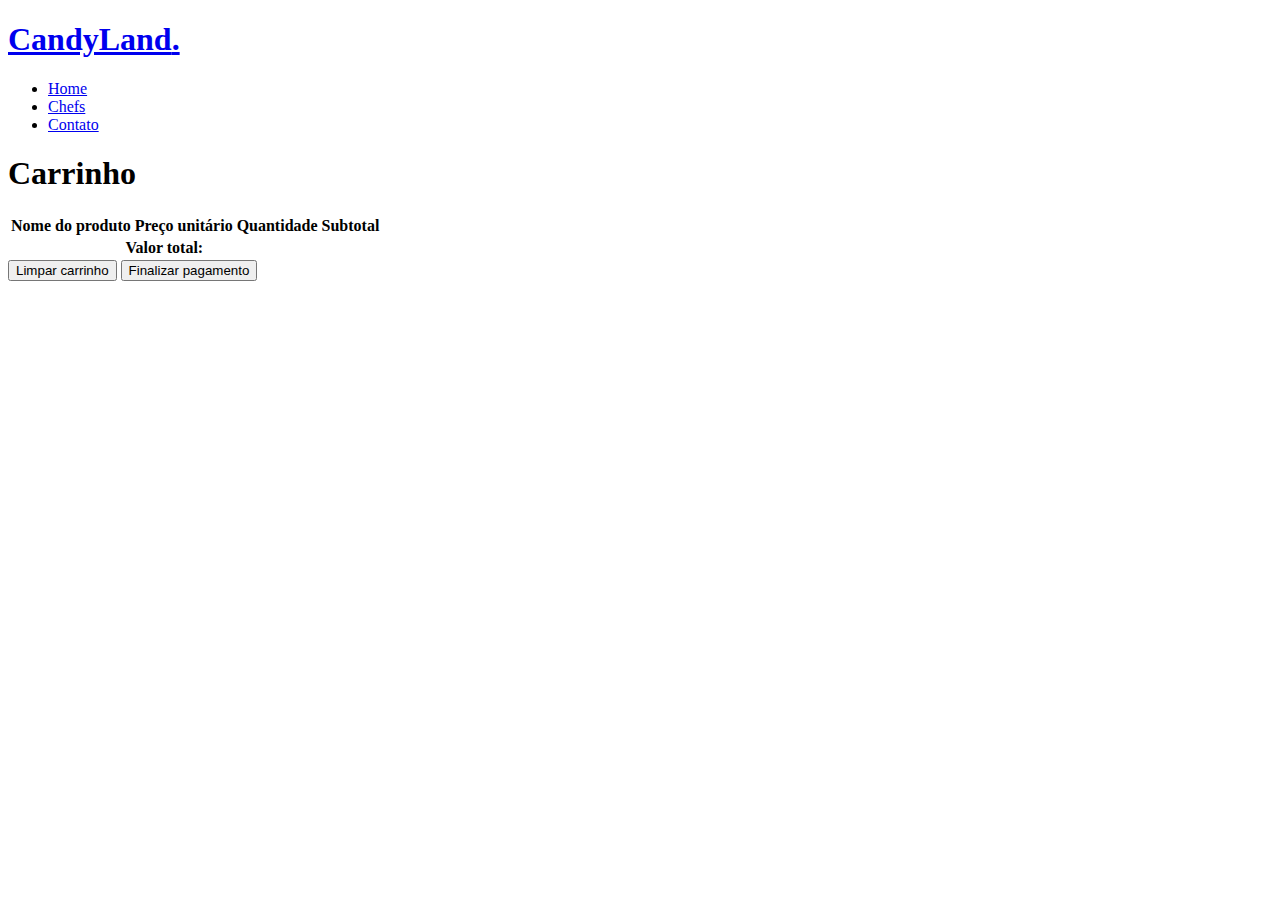
==== carrinho.html @ 86f4de65 "Add files via upload" ====
<!DOCTYPE html>
<html lang="pt-BR">

<head>
  <meta charset="utf-8">
  <meta content="width=device-width, initial-scale=1.0" name="viewport">

  <title>Carrinho</title>
  <meta content="" name="description">
  <meta content="" name="keywords">
  <!-- Favicons -->
  <link href="assets/img/favicon.png" rel="icon">
  <link href="assets/img/apple-touch-icon.png" rel="apple-touch-icon">

  <!-- Google Fonts -->
  <link rel="preconnect" href="https://fonts.googleapis.com">
  <link rel="preconnect" href="https://fonts.gstatic.com" crossorigin>
  <link href="https://fonts.googleapis.com/css2?family=Open+Sans:ital,wght@0,300;0,400;0,500;0,600;0,700;1,300;1,400;1,600;1,700&family=Amatic+SC:ital,wght@0,300;0,400;0,500;0,600;0,700;1,300;1,400;1,500;1,600;1,700&family=Inter:ital,wght@0,300;0,400;0,500;0,600;0,700;1,300;1,400;1,500;1,600;1,700&display=swap" rel="stylesheet">

  <!-- Vendor CSS Files -->
  <link href="assets/vendor/bootstrap/css/bootstrap.min.css" rel="stylesheet">
  <link href="assets/vendor/bootstrap-icons/bootstrap-icons.css" rel="stylesheet">
  <link href="assets/vendor/aos/aos.css" rel="stylesheet">
  <link href="assets/vendor/glightbox/css/glightbox.min.css" rel="stylesheet">
  <link href="assets/vendor/swiper/swiper-bundle.min.css" rel="stylesheet">

  <!-- Template Main CSS File -->
  <link href="assets/css/main.css" rel="stylesheet">
  <script src="assets/js/main.js"></script>

  <!-- =======================================================
  * Template Name: Yummy
  * Updated: May 30 2023 with Bootstrap v5.3.0
  * Template URL: https://bootstrapmade.com/yummy-bootstrap-restaurant-website-template/
  * Author: BootstrapMade.com
  * License: https://bootstrapmade.com/license/
  ======================================================== -->
</head>

<body>
    <!-- ======= Header ======= -->
  <header id="header" class="header fixed-top d-flex align-items-center">
    <div class="container d-flex align-items-center justify-content-between">

      <a href="index.html" class="logo d-flex align-items-center me-auto me-lg-0">
        <!-- Uncomment the line below if you also wish to use an image logo -->
        <!-- <img src="assets/img/logo.png" alt=""> -->
        <h1>CandyLand<span>.</span></h1>
      </a>

      <nav id="navbar" class="navbar">
        <ul>
          <li><a href="principal.html">Home</a></li>
          <li><a href="#chefs">Chefs</a></li>
          <li><a href="#contact">Contato</a></li>
        </ul>
      </nav><!-- .navbar -->

    </div>
  </header><!-- End Header -->

  <h1 class="h1-car">Carrinho</h1>
    <div class="container-table">
        <table id="cartTable">
            <thead>
            <tr>
                <th>Nome do produto</th>
                <th>Preço unitário</th>
                <th>Quantidade</th>
                <th>Subtotal</th>
            </tr>
            </thead>
            <tbody></tbody>
            <tfoot>
            <tr>
                <th colspan="3">Valor total:</th>
                <th id="totalValue"></th>
            </tr>
            </tfoot>
        </table>
    </div>
    <div class="btn-pag">
        <button class="btn-car" onclick="clearCart()">Limpar carrinho</button>
        <button class="center-button">Finalizar pagamento</button>
    </div>

</body>

</html>
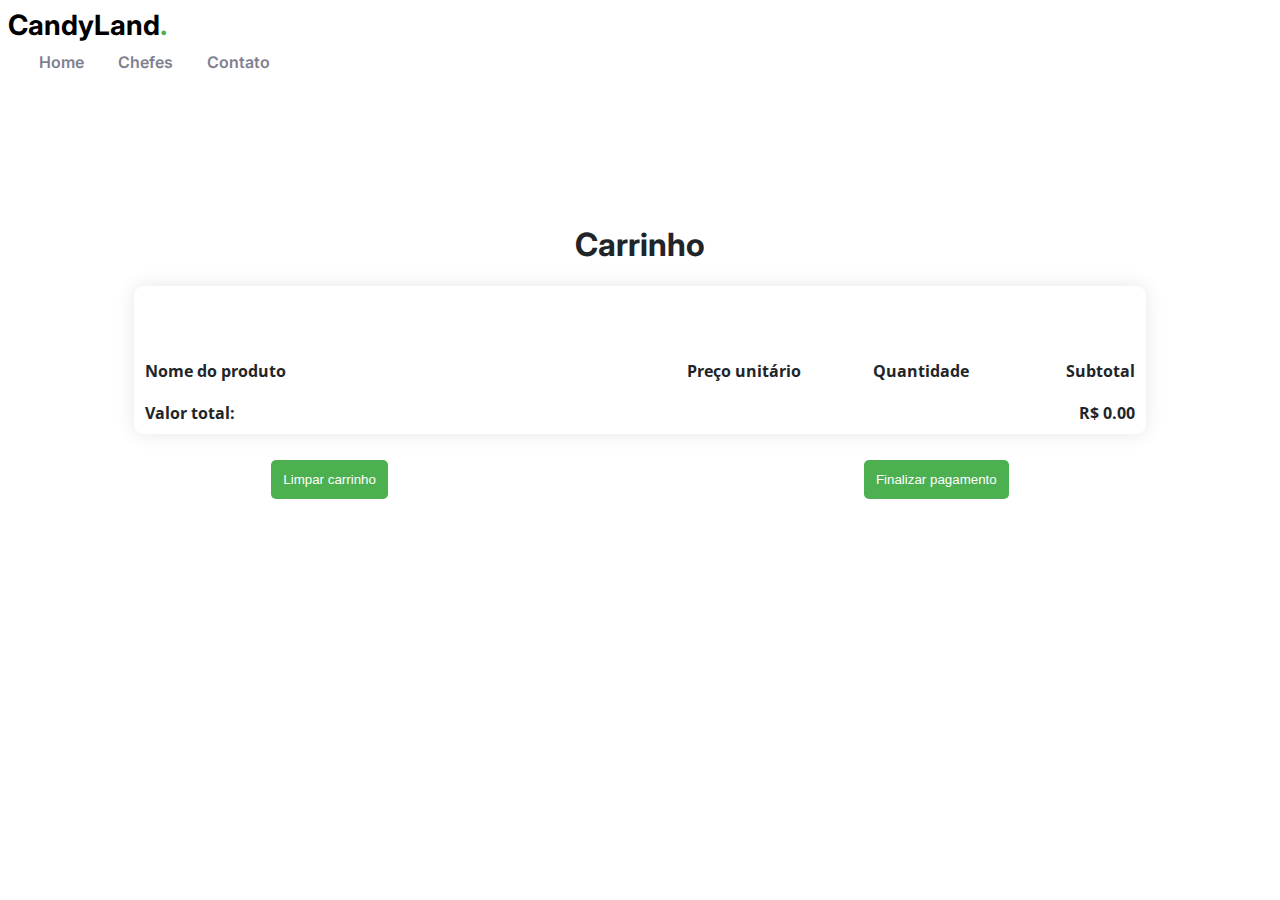
==== commit 5e27c108: "Add files via upload" ====
--- a/carrinho.html
+++ b/carrinho.html
@@ -51,7 +51,7 @@
       <nav id="navbar" class="navbar">
         <ul>
           <li><a href="principal.html">Home</a></li>
-          <li><a href="#chefs">Chefs</a></li>
+          <li><a href="#chefs">Chefes</a></li>
           <li><a href="#contact">Contato</a></li>
         </ul>
       </nav><!-- .navbar -->
--- a/assets/css/main.css
+++ b/assets/css/main.css
@@ -0,0 +1,1780 @@
+/**
+* Template Name: Yummy
+* Updated: May 30 2023 with Bootstrap v5.3.0
+* Template URL: https://bootstrapmade.com/yummy-bootstrap-restaurant-website-template/
+* Author: BootstrapMade.com
+* License: https://bootstrapmade.com/license/
+*/
+
+/*--------------------------------------------------------------
+# Set main reusable colors and fonts using CSS variables
+# Learn more about CSS variables at https://developer.mozilla.org/en-US/docs/Web/CSS/Using_CSS_custom_properties
+--------------------------------------------------------------*/
+/* Fonts */
+:root {
+  --font-default: "Open Sans", system-ui, -apple-system, "Segoe UI", Roboto, "Helvetica Neue", Arial, "Noto Sans", "Liberation Sans", sans-serif, "Apple Color Emoji", "Segoe UI Emoji", "Segoe UI Symbol", "Noto Color Emoji";
+  --font-primary: "Amatic SC", sans-serif;
+  --font-secondary: "Inter", sans-serif;
+}
+
+/* Colors */
+:root {
+  --color-default: #212529;
+  --color-primary: #56ac45;
+  --color-secondary: #37373f;
+}
+
+/* Smooth scroll behavior */
+:root {
+  scroll-behavior: smooth;
+}
+
+/*--------------------------------------------------------------
+# General
+--------------------------------------------------------------*/
+body {
+  font-family: var(--font-default);
+  color: var(--color-default);
+}
+
+a {
+  color: var(--color-primary);
+  text-decoration: none;
+}
+
+a:hover {
+  color: #ec2727;
+  text-decoration: none;
+}
+
+h1,
+h2,
+h3,
+h4,
+h5,
+h6 {
+  font-family: var(--font-secondary);
+}
+
+/*--------------------------------------------------------------
+# Sections & Section Header
+--------------------------------------------------------------*/
+section {
+  overflow: hidden;
+  padding: 80px 0;
+}
+
+.section-bg {
+  background-color: #eee;
+}
+
+.section-header {
+  text-align: center;
+  padding-bottom: 30px;
+}
+
+.section-header h2 {
+  font-size: 13px;
+  letter-spacing: 1px;
+  font-weight: 400;
+  margin: 0;
+  padding: 0;
+  color: #7f7f90;
+  text-transform: uppercase;
+  font-family: var(--font-default);
+}
+
+.section-header p {
+  margin: 0;
+  font-size: 48px;
+  font-weight: 400;
+  font-family: var(--font-primary);
+}
+
+.section-header p span {
+  color: var(--color-primary);
+}
+
+/*--------------------------------------------------------------
+# Breadcrumbs
+--------------------------------------------------------------*/
+.breadcrumbs {
+  padding: 15px 0;
+  background: rgba(55, 55, 63, 0.05);
+  margin-top: 90px;
+}
+
+@media (max-width: 575px) {
+  .breadcrumbs {
+    margin-top: 70px;
+  }
+}
+
+.breadcrumbs h2 {
+  font-size: 24px;
+  font-weight: 400;
+  margin: 0;
+}
+
+.breadcrumbs ol {
+  display: flex;
+  flex-wrap: wrap;
+  list-style: none;
+  padding: 0;
+  margin: 0;
+  font-size: 14px;
+}
+
+.breadcrumbs ol li+li {
+  padding-left: 10px;
+}
+
+.breadcrumbs ol li+li::before {
+  display: inline-block;
+  padding-right: 10px;
+  color: #676775;
+  content: "/";
+}
+
+@media (max-width: 992px) {
+  .breadcrumbs .d-flex {
+    display: block !important;
+  }
+
+  .breadcrumbs h2 {
+    margin-bottom: 10px;
+  }
+
+  .breadcrumbs ol {
+    display: block;
+  }
+
+  .breadcrumbs ol li {
+    display: inline-block;
+  }
+}
+
+/*--------------------------------------------------------------
+# Scroll top button
+--------------------------------------------------------------*/
+.scroll-top {
+  position: fixed;
+  visibility: hidden;
+  opacity: 0;
+  right: 15px;
+  bottom: 15px;
+  z-index: 99999;
+  background: var(--color-primary);
+  width: 44px;
+  height: 44px;
+  border-radius: 50px;
+  transition: all 0.4s;
+}
+
+.scroll-top i {
+  font-size: 24px;
+  color: #fff;
+  line-height: 0;
+}
+
+.scroll-top:hover {
+  background: #ec2727;
+  color: #fff;
+}
+
+.scroll-top.active {
+  visibility: visible;
+  opacity: 1;
+}
+
+/*--------------------------------------------------------------
+# Preloader
+--------------------------------------------------------------*/
+#preloader {
+  position: fixed;
+  inset: 0;
+  z-index: 9999;
+  overflow: hidden;
+  background: #fff;
+  transition: all 0.6s ease-out;
+  width: 100%;
+  height: 100vh;
+}
+
+#preloader:before,
+#preloader:after {
+  content: "";
+  position: absolute;
+  border: 4px solid var(--color-primary);
+  border-radius: 50%;
+  animation: animate-preloader 2s cubic-bezier(0, 0.2, 0.8, 1) infinite;
+}
+
+#preloader:after {
+  animation-delay: -0.5s;
+}
+
+@keyframes animate-preloader {
+  0% {
+    width: 10px;
+    height: 10px;
+    top: calc(50% - 5px);
+    left: calc(50% - 5px);
+    opacity: 1;
+  }
+
+  100% {
+    width: 72px;
+    height: 72px;
+    top: calc(50% - 36px);
+    left: calc(50% - 36px);
+    opacity: 0;
+  }
+}
+
+/*--------------------------------------------------------------
+# Disable aos animation delay on mobile devices
+--------------------------------------------------------------*/
+@media screen and (max-width: 768px) {
+  [data-aos-delay] {
+    transition-delay: 0 !important;
+  }
+}
+
+/*--------------------------------------------------------------
+# Header
+--------------------------------------------------------------*/
+.header {
+  background: #fff;
+  transition: all 0.5s;
+  z-index: 997;
+  height: 90px;
+  border-bottom: 1px solid #fff;
+}
+
+@media (max-width: 575px) {
+  .header {
+    height: 70px;
+  }
+}
+
+.header.sticked {
+  border-color: #fff;
+  border-color: #eee;
+}
+
+.header .logo img {
+  max-height: 40px;
+  margin-right: 6px;
+}
+
+.header .logo h1 {
+  font-size: 28px;
+  font-weight: 700;
+  color: #000;
+  margin: 0;
+  font-family: var(--font-secondary);
+}
+
+.header .logo h1 span {
+  color: var(--color-primary);
+}
+
+.header .btn-book-a-table,
+.header .btn-book-a-table:focus {
+  font-size: 14px;
+  color: #fff;
+  background: var(--color-primary);
+  padding: 8px 20px;
+  margin-left: 30px;
+  border-radius: 50px;
+  transition: 0.3s;
+}
+
+.header .btn-book-a-table:hover,
+.header .btn-book-a-table:focus:hover {
+  color: #fff;
+  background: rgba(206, 18, 18, 0.8);
+}
+
+section {
+  scroll-margin-top: 90px;
+}
+
+/*--------------------------------------------------------------
+# Desktop Navigation
+--------------------------------------------------------------*/
+@media (min-width: 1280px) {
+  .navbar {
+    padding: 0;
+  }
+
+  .navbar ul {
+    margin: 0;
+    padding: 0;
+    display: flex;
+    list-style: none;
+    align-items: center;
+  }
+
+  .navbar li {
+    position: relative;
+  }
+
+  .navbar>ul>li {
+    white-space: nowrap;
+    padding: 10px 0 10px 28px;
+  }
+
+  .navbar a,
+  .navbar a:focus {
+    display: flex;
+    align-items: center;
+    justify-content: space-between;
+    padding: 0 3px;
+    font-family: var(--font-secondary);
+    font-size: 16px;
+    font-weight: 600;
+    color: #7f7f90;
+    white-space: nowrap;
+    transition: 0.3s;
+    position: relative;
+  }
+
+  .navbar a i,
+  .navbar a:focus i {
+    font-size: 12px;
+    line-height: 0;
+    margin-left: 5px;
+  }
+
+  .navbar>ul>li>a:before {
+    content: "";
+    position: absolute;
+    width: 100%;
+    height: 2px;
+    bottom: -6px;
+    left: 0;
+    background-color: var(--color-primary);
+    visibility: hidden;
+    width: 0px;
+    transition: all 0.3s ease-in-out 0s;
+  }
+
+  .navbar a:hover:before,
+  .navbar li:hover>a:before,
+  .navbar .active:before {
+    visibility: visible;
+    width: 100%;
+  }
+
+  .navbar a:hover,
+  .navbar .active,
+  .navbar .active:focus,
+  .navbar li:hover>a {
+    color: #000;
+  }
+
+  .navbar .dropdown ul {
+    display: block;
+    position: absolute;
+    left: 28px;
+    top: calc(100% + 30px);
+    margin: 0;
+    padding: 10px 0;
+    z-index: 99;
+    opacity: 0;
+    visibility: hidden;
+    background: #fff;
+    box-shadow: 0px 0px 30px rgba(127, 137, 161, 0.25);
+    transition: 0.3s;
+    border-radius: 4px;
+  }
+
+  .navbar .dropdown ul li {
+    min-width: 200px;
+  }
+
+  .navbar .dropdown ul a {
+    padding: 10px 20px;
+    font-size: 15px;
+    text-transform: none;
+    font-weight: 600;
+  }
+
+  .navbar .dropdown ul a i {
+    font-size: 12px;
+  }
+
+  .navbar .dropdown ul a:hover,
+  .navbar .dropdown ul .active:hover,
+  .navbar .dropdown ul li:hover>a {
+    color: var(--color-primary);
+  }
+
+  .navbar .dropdown:hover>ul {
+    opacity: 1;
+    top: 100%;
+    visibility: visible;
+  }
+
+  .navbar .dropdown .dropdown ul {
+    top: 0;
+    left: calc(100% - 30px);
+    visibility: hidden;
+  }
+
+  .navbar .dropdown .dropdown:hover>ul {
+    opacity: 1;
+    top: 0;
+    left: 100%;
+    visibility: visible;
+  }
+
+  label {
+    margin: 3%;
+  }
+
+  .container-table {
+    width: 80%;
+    max-width: 100%;
+    margin: auto;
+    padding-top: 4em;
+    border-radius: 10px;
+    box-shadow: 0 0 20px rgba(0, 0, 0, 0.1);
+    justify-content: center;
+    margin-bottom: 2%;
+  }
+
+  h2 {
+    text-align: center;
+    font-size: 1.5rem;
+    margin-bottom: 2%;
+  }
+
+  table {
+    width: 100%;
+    border-collapse: collapse;
+  }
+
+  th,
+  td {
+    padding: 1%;
+    border-bottom: 0.2% solid #eee;
+    text-align: left;
+  }
+
+  th:first-of-type,
+  td:first-of-type {
+    width: 60%;
+  }
+
+  th:nth-of-type(2),
+  td:nth-of-type(2) {
+    width: 20%;
+  }
+
+  th:last-of-type,
+  td:last-of-type {
+    width: 20%;
+    text-align: right;
+  }
+
+  tfoot tr:first-of-type {
+    border-top: 0.2% solid #eee;
+  }
+
+  td[colspan="2"] {
+    text-align: left;
+    font-weight: bold;
+  }
+
+  button {
+    background-color: #4CAF50;
+    color: white;
+    padding: 5%;
+    border: none;
+    border-radius: 5px;
+    cursor: pointer;
+  }
+
+  button:hover {
+    background-color: #3e8e41;
+  }
+
+  /* CSS para animação */
+  .fade-in {
+    animation: fadeIn 0.5s ease-out;
+  }
+
+  @keyframes fadeIn {
+    from {
+      opacity: 0;
+    }
+    to {
+      opacity: 1;
+    }
+  }
+
+  .carrinho {
+    display: flex;
+    justify-content: space-between;
+    align-items: center;
+    padding: 20px;
+    background-color: #f7f7f7;
+    border: 1px solid #ccc;
+  }
+
+  .btn-card {
+    padding: 2%;
+    margin-bottom: 5%;
+  }
+
+  .btn-pag {
+    justify-content: center;
+    display: flex;
+    margin: 2%;
+  }
+
+  .btn-pag button {
+    padding: 1%;
+    margin: auto;
+  }
+
+  .h1-car {
+    text-align: center;
+    margin-top: 10%;
+  }
+}
+
+@media (min-width: 1280px) and (max-width: 1366px) {
+  .navbar .dropdown .dropdown ul {
+    left: -90%;
+  }
+
+  .navbar .dropdown .dropdown:hover>ul {
+    left: -100%;
+  }
+}
+
+@media (min-width: 1280px) {
+
+  .mobile-nav-show,
+  .mobile-nav-hide {
+    display: none;
+  }
+}
+
+/*--------------------------------------------------------------
+# Mobile Navigation
+--------------------------------------------------------------*/
+@media (max-width: 1279px) {
+  .navbar {
+    position: fixed;
+    top: 0;
+    right: -100%;
+    width: 100%;
+    max-width: 400px;
+    border-left: 1px solid #666;
+    bottom: 0;
+    transition: 0.3s;
+    z-index: 9997;
+  }
+
+  .navbar ul {
+    position: absolute;
+    inset: 0;
+    padding: 50px 0 10px 0;
+    margin: 0;
+    background: rgba(255, 255, 255, 0.9);
+    overflow-y: auto;
+    transition: 0.3s;
+    z-index: 9998;
+  }
+
+  .navbar a,
+  .navbar a:focus {
+    display: flex;
+    align-items: center;
+    justify-content: space-between;
+    padding: 10px 20px;
+    font-family: var(--font-secondary);
+    border-bottom: 2px solid rgba(255, 255, 255, 0.8);
+    font-size: 16px;
+    font-weight: 600;
+    color: #7f7f90;
+    white-space: nowrap;
+    transition: 0.3s;
+  }
+
+  .navbar a i,
+  .navbar a:focus i {
+    font-size: 12px;
+    line-height: 0;
+    margin-left: 5px;
+  }
+
+  .navbar a:hover,
+  .navbar li:hover>a {
+    color: #000;
+  }
+
+  .navbar .active,
+  .navbar .active:focus {
+    color: #000;
+    border-color: var(--color-primary);
+  }
+
+  .navbar .dropdown ul,
+  .navbar .dropdown .dropdown ul {
+    position: static;
+    display: none;
+    padding: 10px 0;
+    margin: 10px 20px;
+    transition: all 0.5s ease-in-out;
+    border: 1px solid #eee;
+  }
+
+  .navbar .dropdown>.dropdown-active,
+  .navbar .dropdown .dropdown>.dropdown-active {
+    display: block;
+  }
+
+  .mobile-nav-show {
+    color: var(--color-secondary);
+    font-size: 28px;
+    cursor: pointer;
+    line-height: 0;
+    transition: 0.5s;
+    z-index: 9999;
+    margin: 0 10px 0 20px;
+  }
+
+  .mobile-nav-hide {
+    color: var(--color-secondary);
+    font-size: 32px;
+    cursor: pointer;
+    line-height: 0;
+    transition: 0.5s;
+    position: fixed;
+    right: 20px;
+    top: 20px;
+    z-index: 9999;
+  }
+
+  .mobile-nav-active {
+    overflow: hidden;
+  }
+
+  .mobile-nav-active .navbar {
+    right: 0;
+  }
+
+  .mobile-nav-active .navbar:before {
+    content: "";
+    position: fixed;
+    inset: 0;
+    background: rgba(255, 255, 255, 0.8);
+    z-index: 9996;
+  }
+}
+
+/*--------------------------------------------------------------
+# About Section
+--------------------------------------------------------------*/
+.about .about-img {
+  min-height: 500px;
+}
+
+.about h3 {
+  font-weight: 700;
+  font-size: 36px;
+  margin-bottom: 30px;
+  font-family: var(--font-secondary);
+}
+
+.about .call-us {
+  left: 10%;
+  right: 10%;
+  bottom: 10%;
+  background-color: #fff;
+  box-shadow: 0px 2px 25px rgba(0, 0, 0, 0.08);
+  padding: 20px;
+  text-align: center;
+}
+
+.about .call-us h4 {
+  font-size: 24px;
+  font-weight: 700;
+  margin-bottom: 5px;
+  font-family: var(--font-default);
+}
+
+.about .call-us p {
+  font-size: 28px;
+  font-weight: 700;
+  color: var(--color-primary);
+}
+
+.about .content ul {
+  list-style: none;
+  padding: 0;
+}
+
+.about .content ul li {
+  padding: 0 0 8px 26px;
+  position: relative;
+}
+
+.about .content ul i {
+  position: absolute;
+  font-size: 20px;
+  left: 0;
+  top: -3px;
+  color: var(--color-primary);
+}
+
+.about .content p:last-child {
+  margin-bottom: 0;
+}
+
+.about .play-btn {
+  width: 94px;
+  height: 94px;
+  background: radial-gradient(var(--color-primary) 50%, rgba(206, 18, 18, 0.4) 52%);
+  border-radius: 50%;
+  display: block;
+  position: absolute;
+  left: calc(50% - 47px);
+  top: calc(50% - 47px);
+  overflow: hidden;
+}
+
+.about .play-btn:before {
+  content: "";
+  position: absolute;
+  width: 120px;
+  height: 120px;
+  animation-delay: 0s;
+  animation: pulsate-btn 2s;
+  animation-direction: forwards;
+  animation-iteration-count: infinite;
+  animation-timing-function: steps;
+  opacity: 1;
+  border-radius: 50%;
+  border: 5px solid rgba(206, 18, 18, 0.7);
+  top: -15%;
+  left: -15%;
+  background: rgba(198, 16, 0, 0);
+}
+
+.about .play-btn:after {
+  content: "";
+  position: absolute;
+  left: 50%;
+  top: 50%;
+  transform: translateX(-40%) translateY(-50%);
+  width: 0;
+  height: 0;
+  border-top: 10px solid transparent;
+  border-bottom: 10px solid transparent;
+  border-left: 15px solid #fff;
+  z-index: 100;
+  transition: all 400ms cubic-bezier(0.55, 0.055, 0.675, 0.19);
+}
+
+.about .play-btn:hover:before {
+  content: "";
+  position: absolute;
+  left: 50%;
+  top: 50%;
+  transform: translateX(-40%) translateY(-50%);
+  width: 0;
+  height: 0;
+  border: none;
+  border-top: 10px solid transparent;
+  border-bottom: 10px solid transparent;
+  border-left: 15px solid #fff;
+  z-index: 200;
+  animation: none;
+  border-radius: 0;
+}
+
+.about .play-btn:hover:after {
+  border-left: 15px solid var(--color-primary);
+  transform: scale(20);
+}
+
+@keyframes pulsate-btn {
+  0% {
+    transform: scale(0.6, 0.6);
+    opacity: 1;
+  }
+
+  100% {
+    transform: scale(1, 1);
+    opacity: 0;
+  }
+}
+
+/*--------------------------------------------------------------
+# Why Us Section
+--------------------------------------------------------------*/
+.why-us .why-box {
+  padding: 30px;
+  background: var(--color-primary);
+  color: #fff;
+}
+
+.why-us .why-box h3 {
+  font-weight: 700;
+  font-size: 34px;
+  margin-bottom: 30px;
+}
+
+.why-us .why-box p {
+  margin-bottom: 30px;
+}
+
+.why-us .why-box .more-btn {
+  display: inline-block;
+  background: rgba(255, 255, 255, 0.3);
+  padding: 6px 30px 8px 30px;
+  color: #fff;
+  border-radius: 50px;
+  transition: all ease-in-out 0.4s;
+}
+
+.why-us .why-box .more-btn i {
+  font-size: 14px;
+}
+
+.why-us .why-box .more-btn:hover {
+  color: var(--color-primary);
+  background: #fff;
+}
+
+.why-us .icon-box {
+  text-align: center;
+  background: #fff;
+  padding: 40px 30px;
+  width: 100%;
+  height: 100%;
+  border: 1px solid rgba(55, 55, 63, 0.1);
+  transition: 0.3s;
+}
+
+.why-us .icon-box i {
+  color: var(--color-primary);
+  margin-bottom: 30px;
+  font-size: 32px;
+  margin-bottom: 30px;
+  background: rgba(206, 18, 18, 0.1);
+  border-radius: 50px;
+  display: flex;
+  align-items: center;
+  justify-content: center;
+  width: 64px;
+  height: 64px;
+}
+
+.why-us .icon-box h4 {
+  font-size: 20px;
+  font-weight: 400;
+  margin: 0 0 30px 0;
+  font-family: var(--font-secondary);
+}
+
+.why-us .icon-box p {
+  font-size: 15px;
+  color: #6c757d;
+}
+
+@media (min-width: 1200px) {
+  .why-us .icon-box:hover {
+    transform: scale(1.1);
+  }
+}
+
+/*--------------------------------------------------------------
+# Stats Counter Section
+--------------------------------------------------------------*/
+.stats-counter {
+  background: linear-gradient(rgba(0, 0, 0, 0.5), rgba(0, 0, 0, 0.5)), url("../img/stats-bg.jpg") center center;
+  background-size: cover;
+  padding: 100px 0;
+}
+
+@media (min-width: 1365px) {
+  .stats-counter {
+    background-attachment: fixed;
+  }
+}
+
+.stats-counter .stats-item {
+  padding: 30px;
+  width: 100%;
+}
+
+.stats-counter .stats-item span {
+  font-size: 48px;
+  display: block;
+  color: #fff;
+  font-weight: 700;
+}
+
+.stats-counter .stats-item p {
+  padding: 0;
+  margin: 0;
+  font-family: var(--font-secondary);
+  font-size: 16px;
+  font-weight: 700;
+  color: rgba(255, 255, 255, 0.6);
+}
+
+/*--------------------------------------------------------------
+# Menu Section
+--------------------------------------------------------------*/
+.menu .nav-tabs {
+  border: 0;
+}
+
+.menu .nav-link {
+  margin: 0 10px;
+  padding: 10px 5px;
+  transition: 0.3s;
+  color: var(--color-secondary);
+  border-radius: 0;
+  cursor: pointer;
+  height: 100%;
+  border: 0;
+  border-bottom: 2px solid #b6b6bf;
+}
+
+@media (max-width: 575px) {
+  .menu .nav-link {
+    margin: 0 10px;
+    padding: 10px 0;
+  }
+}
+
+.menu .nav-link i {
+  padding-right: 15px;
+  font-size: 48px;
+}
+
+.menu .nav-link h4 {
+  font-size: 18px;
+  font-weight: 400;
+  margin: 0;
+  font-family: var(--font-secondary);
+}
+
+@media (max-width: 575px) {
+  .menu .nav-link h4 {
+    font-size: 16px;
+  }
+}
+
+.menu .nav-link:hover {
+  color: var(--color-primary);
+}
+
+.menu .nav-link.active {
+  color: var(--color-primary);
+  border-color: var(--color-primary);
+}
+
+.menu .tab-content .tab-header {
+  padding: 30px 0;
+}
+
+.menu .tab-content .tab-header p {
+  font-size: 14px;
+  text-transform: uppercase;
+  color: #676775;
+  margin-bottom: 0;
+}
+
+.menu .tab-content .tab-header h3 {
+  font-size: 36px;
+  font-weight: 600;
+  color: var(--color-primary);
+}
+
+.menu .tab-content .menu-item {
+  -moz-text-align-last: center;
+  text-align-last: center;
+}
+
+.menu .tab-content .menu-item .menu-img {
+  padding: 0 60px;
+  margin-bottom: 15px;
+}
+
+.menu-item img {
+  width: 80%;
+}
+
+.row {
+  justify-content: center;
+  display: flex;
+  margin-left: 5%;
+}
+
+.menu .tab-content .menu-item h4 {
+  font-size: 22px;
+  font-weight: 500;
+  color: var(--color-secondary);
+  font-family: var(--font-secondary);
+  font-weight: 30px;
+  margin-bottom: 5px;
+}
+
+.menu .tab-content .menu-item .ingredients {
+  font-family: var(--font-secondary);
+  color: #8d8d9b;
+  margin-bottom: 5px;
+}
+
+.menu .tab-content .menu-item .price {
+  font-size: 24px;
+  font-weight: 700;
+  color: var(--color-primary);
+}
+
+/*--------------------------------------------------------------
+# Testimonials Section
+--------------------------------------------------------------*/
+.testimonials .section-header {
+  margin-bottom: 40px;
+}
+
+.testimonials .testimonials-carousel,
+.testimonials .testimonials-slider {
+  overflow: hidden;
+}
+
+.testimonials .testimonial-item .testimonial-content {
+  border-left: 3px solid var(--color-primary);
+  padding-left: 30px;
+}
+
+.testimonials .testimonial-item .testimonial-img {
+  border-radius: 50%;
+  border: 4px solid #fff;
+  margin: 0 auto;
+}
+
+.testimonials .testimonial-item h3 {
+  font-size: 20px;
+  font-weight: bold;
+  margin: 10px 0 5px 0;
+  color: var(--color-default);
+  font-family: var(--font-secondary);
+}
+
+.testimonials .testimonial-item h4 {
+  font-size: 14px;
+  color: #6c757d;
+  margin: 0 0 10px 0;
+  font-family: var(--font-secondary);
+}
+
+.testimonials .testimonial-item .stars i {
+  color: #ffc107;
+  margin: 0 1px;
+}
+
+.testimonials .testimonial-item .quote-icon-left,
+.testimonials .testimonial-item .quote-icon-right {
+  color: #f05656;
+  font-size: 26px;
+  line-height: 0;
+}
+
+.testimonials .testimonial-item .quote-icon-left {
+  display: inline-block;
+  left: -5px;
+  position: relative;
+}
+
+.testimonials .testimonial-item .quote-icon-right {
+  display: inline-block;
+  right: -5px;
+  position: relative;
+  top: 10px;
+  transform: scale(-1, -1);
+}
+
+.testimonials .testimonial-item p {
+  font-style: italic;
+}
+
+.testimonials .swiper-pagination {
+  margin-top: 40px;
+  position: relative;
+}
+
+.testimonials .swiper-pagination .swiper-pagination-bullet {
+  width: 12px;
+  height: 12px;
+  background-color: #d1d1d7;
+  opacity: 1;
+}
+
+.testimonials .swiper-pagination .swiper-pagination-bullet-active {
+  background-color: var(--color-primary);
+}
+
+/*--------------------------------------------------------------
+# Events Section
+--------------------------------------------------------------*/
+.events .container-fluid {
+  padding: 0;
+}
+
+.events .event-item {
+  background-size: cover;
+  background-position: cente;
+  min-height: 600px;
+  padding: 30px;
+}
+
+@media (max-width: 575px) {
+  .events .event-item {
+    min-height: 500px;
+  }
+}
+
+.events .event-item:before {
+  content: "";
+  background: rgba(0, 0, 0, 0.6);
+  position: absolute;
+  inset: 0;
+}
+
+.events .event-item h3 {
+  font-size: 24px;
+  font-weight: 700;
+  margin-bottom: 5px;
+  color: #fff;
+  position: relative;
+}
+
+.events .event-item .price {
+  color: #fff;
+  border-bottom: 2px solid var(--color-primary);
+  font-size: 32px;
+  font-weight: 700;
+  margin-bottom: 15px;
+  position: relative;
+}
+
+.events .event-item .description {
+  margin-bottom: 0;
+  color: rgba(255, 255, 255, 0.9);
+  position: relative;
+}
+
+@media (min-width: 1200px) {
+  .events .swiper-slide-active+.swiper-slide {
+    border-left: 1px solid rgba(255, 255, 255, 0.5);
+    border-right: 1px solid rgba(255, 255, 255, 0.5);
+    z-index: 1;
+  }
+}
+
+.events .swiper-pagination {
+  margin-top: 20px;
+  position: relative;
+}
+
+.events .swiper-pagination .swiper-pagination-bullet {
+  width: 10px;
+  height: 10px;
+  background-color: #d1d1d7;
+  opacity: 1;
+}
+
+.events .swiper-pagination .swiper-pagination-bullet-active {
+  background-color: var(--color-primary);
+}
+
+/*--------------------------------------------------------------
+# Chefs Section
+--------------------------------------------------------------*/
+.chefs .chef-member {
+  overflow: hidden;
+  text-align: center;
+  border-radius: 5px;
+  background: #fff;
+  box-shadow: 0px 0 30px rgba(55, 55, 63, 0.08);
+  transition: 0.3s;
+}
+
+.chefs .chef-member .member-img {
+  position: relative;
+  overflow: hidden;
+}
+
+.chefs .chef-member .member-img:after {
+  position: absolute;
+  content: "";
+  left: 0;
+  bottom: 0;
+  height: 100%;
+  width: 100%;
+  background: url(../img/team-shape.svg) no-repeat center bottom;
+  background-size: contain;
+  z-index: 1;
+}
+
+.chefs .chef-member .social {
+  position: absolute;
+  right: -100%;
+  top: 30px;
+  opacity: 0;
+  border-radius: 4px;
+  transition: 0.5s;
+  background: rgba(255, 255, 255, 0.3);
+  z-index: 2;
+}
+
+.chefs .chef-member .social a {
+  transition: color 0.3s;
+  color: rgba(55, 55, 63, 0.4);
+  margin: 15px 12px;
+  display: block;
+  line-height: 0;
+  text-align: center;
+}
+
+.chefs .chef-member .social a:hover {
+  color: rgba(55, 55, 63, 0.9);
+}
+
+.chefs .chef-member .social i {
+  font-size: 18px;
+}
+
+.chefs .chef-member .member-info {
+  padding: 10px 15px 20px 15px;
+}
+
+.chefs .chef-member .member-info h4 {
+  font-weight: 700;
+  margin-bottom: 5px;
+  font-size: 20px;
+  color: var(--color-secondary);
+}
+
+.chefs .chef-member .member-info span {
+  display: block;
+  font-size: 14px;
+  font-weight: 400;
+  color: rgba(33, 37, 41, 0.4);
+}
+
+.chefs .chef-member .member-info p {
+  font-style: italic;
+  font-size: 14px;
+  padding-top: 15px;
+  line-height: 26px;
+  color: rgba(33, 37, 41, 0.7);
+}
+
+.chefs .chef-member:hover {
+  transform: scale(1.08);
+  box-shadow: 0px 0 30px rgba(55, 55, 63, 0.15);
+}
+
+.chefs .chef-member:hover .social {
+  right: 8px;
+  opacity: 1;
+}
+
+/*--------------------------------------------------------------
+# Book A Table Section
+--------------------------------------------------------------*/
+.book-a-table .reservation-img {
+  min-height: 500px;
+  background-size: cover;
+  background-position: center;
+}
+
+.book-a-table .reservation-form-bg {
+  background: rgba(55, 55, 63, 0.04);
+}
+
+.book-a-table .php-email-form {
+  padding: 40px;
+}
+
+@media (max-width: 575px) {
+  .book-a-table .php-email-form {
+    padding: 20px;
+  }
+}
+
+.book-a-table .php-email-form h3 {
+  font-size: 14px;
+  font-weight: 700;
+  text-transform: uppercase;
+  letter-spacing: 1px;
+}
+
+.book-a-table .php-email-form h4 {
+  font-size: 14px;
+  font-weight: 700;
+  text-transform: uppercase;
+  letter-spacing: 1px;
+  margin: 20px 0 0 0;
+}
+
+.book-a-table .php-email-form p {
+  font-size: 14px;
+  margin-bottom: 20px;
+}
+
+.book-a-table .php-email-form .error-message {
+  display: none;
+  color: #fff;
+  background: #df1529;
+  text-align: left;
+  padding: 15px;
+  margin-bottom: 24px;
+  font-weight: 600;
+}
+
+.book-a-table .php-email-form .sent-message {
+  display: none;
+  color: #fff;
+  background: #059652;
+  text-align: center;
+  padding: 15px;
+  margin-bottom: 24px;
+  font-weight: 600;
+}
+
+.book-a-table .php-email-form .loading {
+  display: none;
+  background: #fff;
+  text-align: center;
+  padding: 15px;
+  margin-bottom: 24px;
+}
+
+.book-a-table .php-email-form .loading:before {
+  content: "";
+  display: inline-block;
+  border-radius: 50%;
+  width: 24px;
+  height: 24px;
+  margin: 0 10px -6px 0;
+  border: 3px solid #059652;
+  border-top-color: #fff;
+  animation: animate-loading 1s linear infinite;
+}
+
+.book-a-table .php-email-form input,
+.book-a-table .php-email-form textarea {
+  border-radius: 0;
+  box-shadow: none;
+  font-size: 14px;
+  border-radius: 0;
+}
+
+.book-a-table .php-email-form input:focus,
+.book-a-table .php-email-form textarea:focus {
+  border-color: var(--color-primary);
+}
+
+.book-a-table .php-email-form input {
+  padding: 12px 15px;
+}
+
+.book-a-table .php-email-form textarea {
+  padding: 12px 15px;
+}
+
+.book-a-table .php-email-form button[type=submit] {
+  background: var(--color-primary);
+  border: 0;
+  padding: 14px 60px;
+  color: #fff;
+  transition: 0.4s;
+  border-radius: 50px;
+}
+
+.book-a-table .php-email-form button[type=submit]:hover {
+  background: #ec2727;
+}
+
+@keyframes animate-loading {
+  0% {
+    transform: rotate(0deg);
+  }
+
+  100% {
+    transform: rotate(360deg);
+  }
+}
+
+/*--------------------------------------------------------------
+# Gallery Section
+--------------------------------------------------------------*/
+.gallery {
+  overflow: hidden;
+}
+
+.gallery .swiper-pagination {
+  margin-top: 20px;
+  position: relative;
+}
+
+.gallery .swiper-pagination .swiper-pagination-bullet {
+  width: 12px;
+  height: 12px;
+  background-color: #d1d1d7;
+  opacity: 1;
+}
+
+.gallery .swiper-pagination .swiper-pagination-bullet-active {
+  background-color: var(--color-primary);
+}
+
+.gallery .swiper-slide-active {
+  text-align: center;
+}
+
+@media (min-width: 992px) {
+  .gallery .swiper-wrapper {
+    padding: 40px 0;
+  }
+
+  .gallery .swiper-slide-active {
+    border: 6px solid var(--color-primary);
+    padding: 4px;
+    background: #fff;
+    z-index: 1;
+    transform: scale(1.2);
+  }
+}
+
+/*--------------------------------------------------------------
+# Contact Section
+--------------------------------------------------------------*/
+.contact .info-item {
+  background: #f4f4f4;
+  padding: 30px;
+  height: 100%;
+}
+
+.contact .info-item .icon {
+  display: flex;
+  align-items: center;
+  justify-content: center;
+  width: 56px;
+  height: 56px;
+  font-size: 24px;
+  line-height: 0;
+  color: #fff;
+  background: var(--color-primary);
+  border-radius: 50%;
+  margin-right: 15px;
+}
+
+.contact .info-item h3 {
+  font-size: 20px;
+  color: #6c757d;
+  font-weight: 700;
+  margin: 0 0 5px 0;
+}
+
+.contact .info-item p {
+  padding: 0;
+  margin: 0;
+  line-height: 24px;
+  font-size: 14px;
+}
+
+.contact .info-item .social-links a {
+  font-size: 24px;
+  display: inline-block;
+  color: rgba(55, 55, 63, 0.7);
+  line-height: 1;
+  margin: 4px 6px 0 0;
+  transition: 0.3s;
+}
+
+.contact .info-item .social-links a:hover {
+  color: var(--color-primary);
+}
+
+.contact .php-email-form {
+  width: 100%;
+  margin-top: 30px;
+  background: #fff;
+  box-shadow: 0 0 30px rgba(0, 0, 0, 0.08);
+}
+
+.contact .php-email-form .form-group {
+  padding-bottom: 20px;
+}
+
+.contact .php-email-form .error-message {
+  display: none;
+  color: #fff;
+  background: #df1529;
+  text-align: left;
+  padding: 15px;
+  font-weight: 600;
+}
+
+.contact .php-email-form .error-message br+br {
+  margin-top: 25px;
+}
+
+.contact .php-email-form .sent-message {
+  display: none;
+  color: #fff;
+  background: #059652;
+  text-align: center;
+  padding: 15px;
+  font-weight: 600;
+}
+
+.contact .php-email-form .loading {
+  display: none;
+  background: #fff;
+  text-align: center;
+  padding: 15px;
+}
+
+.contact .php-email-form .loading:before {
+  content: "";
+  display: inline-block;
+  border-radius: 50%;
+  width: 24px;
+  height: 24px;
+  margin: 0 10px -6px 0;
+  border: 3px solid #059652;
+  border-top-color: #fff;
+  animation: animate-loading 1s linear infinite;
+}
+
+.contact .php-email-form input,
+.contact .php-email-form textarea {
+  border-radius: 0;
+  box-shadow: none;
+  font-size: 14px;
+}
+
+.contact .php-email-form input:focus,
+.contact .php-email-form textarea:focus {
+  border-color: var(--color-primary);
+}
+
+.contact .php-email-form input {
+  height: 48px;
+}
+
+.contact .php-email-form textarea {
+  padding: 10px 12px;
+}
+
+.contact .php-email-form button[type=submit] {
+  background: var(--color-primary);
+  border: 0;
+  padding: 12px 40px;
+  color: #fff;
+  transition: 0.4s;
+  border-radius: 50px;
+}
+
+.contact .php-email-form button[type=submit]:hover {
+  background: #ec2727;
+}
+
+@keyframes animate-loading {
+  0% {
+    transform: rotate(0deg);
+  }
+
+  100% {
+    transform: rotate(360deg);
+  }
+}
+
+/*--------------------------------------------------------------
+# Hero Section
+--------------------------------------------------------------*/
+.hero {
+  width: 100%;
+  background-size: cover;
+  position: relative;
+  min-height: 60vh;
+  padding: 160px 0 60px 0;
+}
+
+.hero h2 {
+  font-size: 64px;
+  font-weight: 700;
+  margin-bottom: 20px;
+  color: var(--color-secondary);
+  font-family: var(--font-primary);
+}
+
+.hero h2 span {
+  color: var(--color-primary);
+}
+
+.hero p {
+  color: #4f4f5a;
+  font-weight: 400;
+  margin-bottom: 30px;
+}
+
+.hero .btn-book-a-table {
+  font-weight: 500;
+  font-size: 14px;
+  letter-spacing: 1px;
+  display: inline-block;
+  padding: 12px 36px;
+  border-radius: 50px;
+  transition: 0.5s;
+  color: #fff;
+  background: var(--color-primary);
+  box-shadow: 0 8px 28px rgba(206, 18, 18, 0.2);
+}
+
+.hero .btn-book-a-table:hover {
+  background: rgba(206, 18, 18, 0.8);
+  box-shadow: 0 8px 28px rgba(206, 18, 18, 0.45);
+}
+
+.hero .btn-watch-video {
+  font-size: 16px;
+  transition: 0.5s;
+  margin-left: 25px;
+  color: var(--font-secondary);
+  font-weight: 600;
+}
+
+.hero .btn-watch-video i {
+  color: var(--color-primary);
+  font-size: 32px;
+  transition: 0.3s;
+  line-height: 0;
+  margin-right: 8px;
+}
+
+.hero .btn-watch-video:hover {
+  color: var(--color-primary);
+}
+
+.hero .btn-watch-video:hover i {
+  color: rgba(206, 18, 18, 0.8);
+}
+
+@media (max-width: 640px) {
+  .hero h2 {
+    font-size: 36px;
+  }
+
+  .hero .btn-get-started,
+  .hero .btn-watch-video {
+    font-size: 14px;
+  }
+}
+
+/*--------------------------------------------------------------
+# Footer
+--------------------------------------------------------------*/
+.footer {
+  font-size: 14px;
+  background-color: #1f1f24;
+  padding: 50px 0;
+  color: rgba(255, 255, 255, 0.7);
+}
+
+.footer .icon {
+  margin-right: 15px;
+  font-size: 24px;
+  line-height: 0;
+}
+
+.footer h4 {
+  font-size: 16px;
+  font-weight: bold;
+  position: relative;
+  padding-bottom: 5px;
+  color: #fff;
+}
+
+.footer .footer-links {
+  margin-bottom: 30px;
+}
+
+.footer .footer-links ul {
+  list-style: none;
+  padding: 0;
+  margin: 0;
+}
+
+.footer .footer-links ul li {
+  padding: 10px 0;
+  display: flex;
+  align-items: center;
+}
+
+.footer .footer-links ul li:first-child {
+  padding-top: 0;
+}
+
+.footer .footer-links ul a {
+  color: rgba(255, 255, 255, 0.6);
+  transition: 0.3s;
+  display: inline-block;
+  line-height: 1;
+}
+
+.footer .footer-links ul a:hover {
+  color: #fff;
+}
+
+.footer .social-links a {
+  display: flex;
+  align-items: center;
+  justify-content: center;
+  width: 40px;
+  height: 40px;
+  border-radius: 50%;
+  border: 1px solid rgba(255, 255, 255, 0.2);
+  font-size: 16px;
+  color: rgba(255, 255, 255, 0.7);
+  margin-right: 10px;
+  transition: 0.3s;
+}
+
+.footer .social-links a:hover {
+  color: #fff;
+  border-color: #fff;
+}
+
+.footer .copyright {
+  text-align: center;
+  padding-top: 30px;
+  border-top: 1px solid rgba(255, 255, 255, 0.1);
+}
+
+.footer .credits {
+  padding-top: 4px;
+  text-align: center;
+  font-size: 13px;
+}
+
+.footer .credits a {
+  color: #fff;
+}